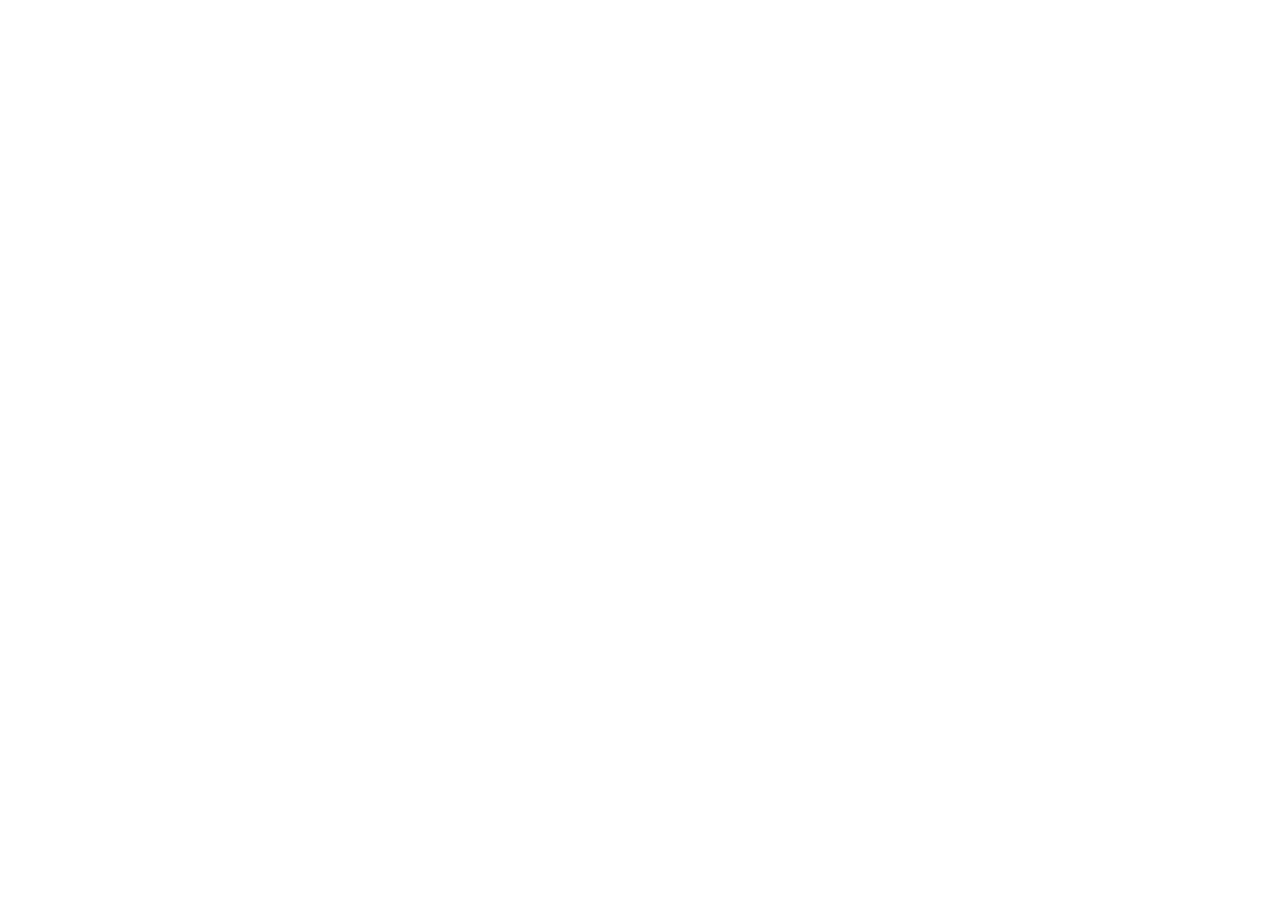
==== index.html @ 41c20082 "Create index.html" ====
<!DOCTYPE html>
<html lang="ja">
  <head>
    <meta charset="UTF-8">
    <title>練習13</title>
  </head>
  <body>
    <section>
      <p id="countdown"></p>
    </section>
    <script type="text/javascript" src="js/default.js"></script>
  </body>
</html>
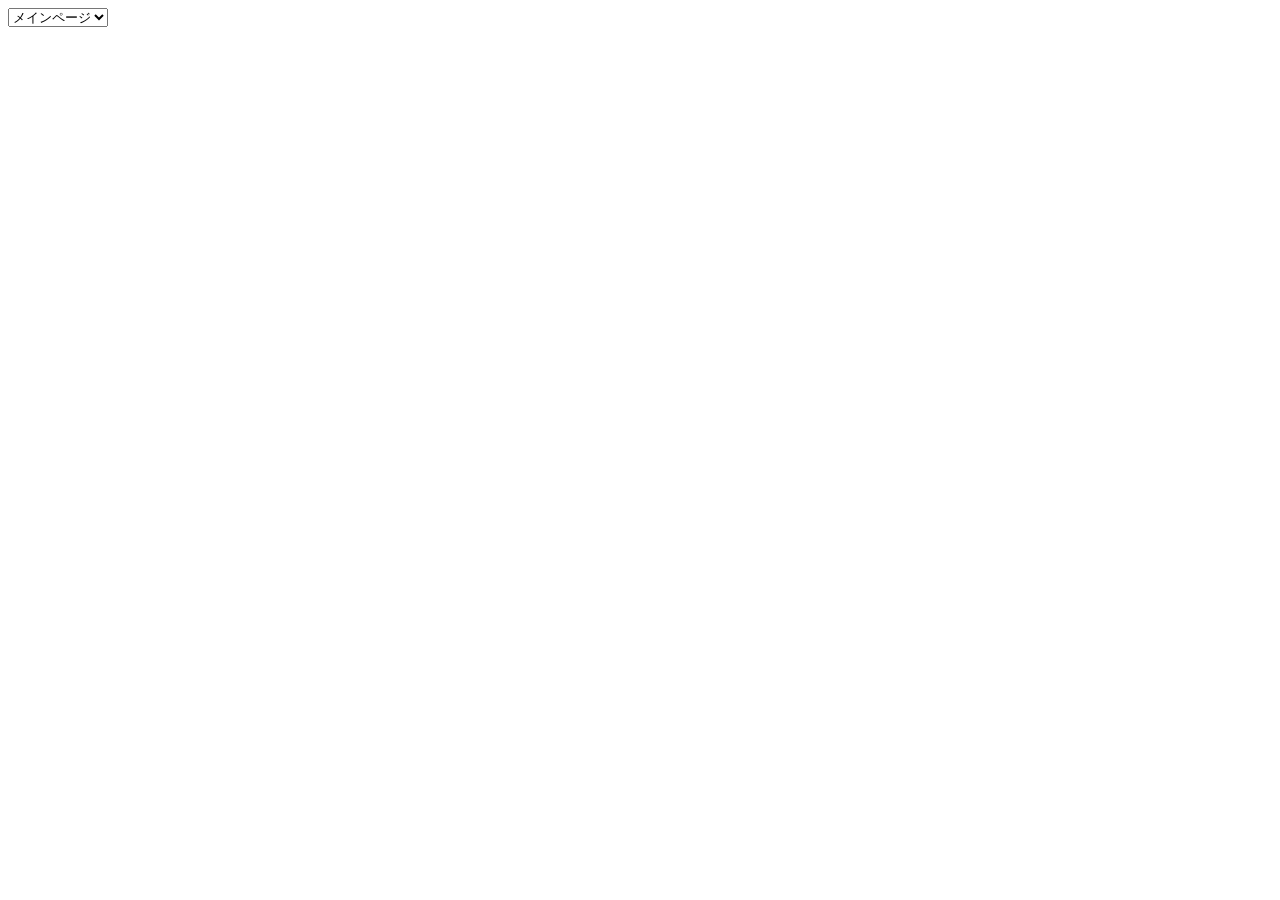
==== commit 2453eadb: "Update index.html" ====
--- a/index.html
+++ b/index.html
@@ -5,6 +5,14 @@
     <title>練習13</title>
   </head>
   <body>
+    <nav>
+      <form id="form">
+        <select name="select">
+          <option value="index.html">メインページ</option>
+          <option value="other.html">別のページ</option>
+        </select>
+      </form>
+    </nav>
     <section>
       <p id="countdown"></p>
     </section>
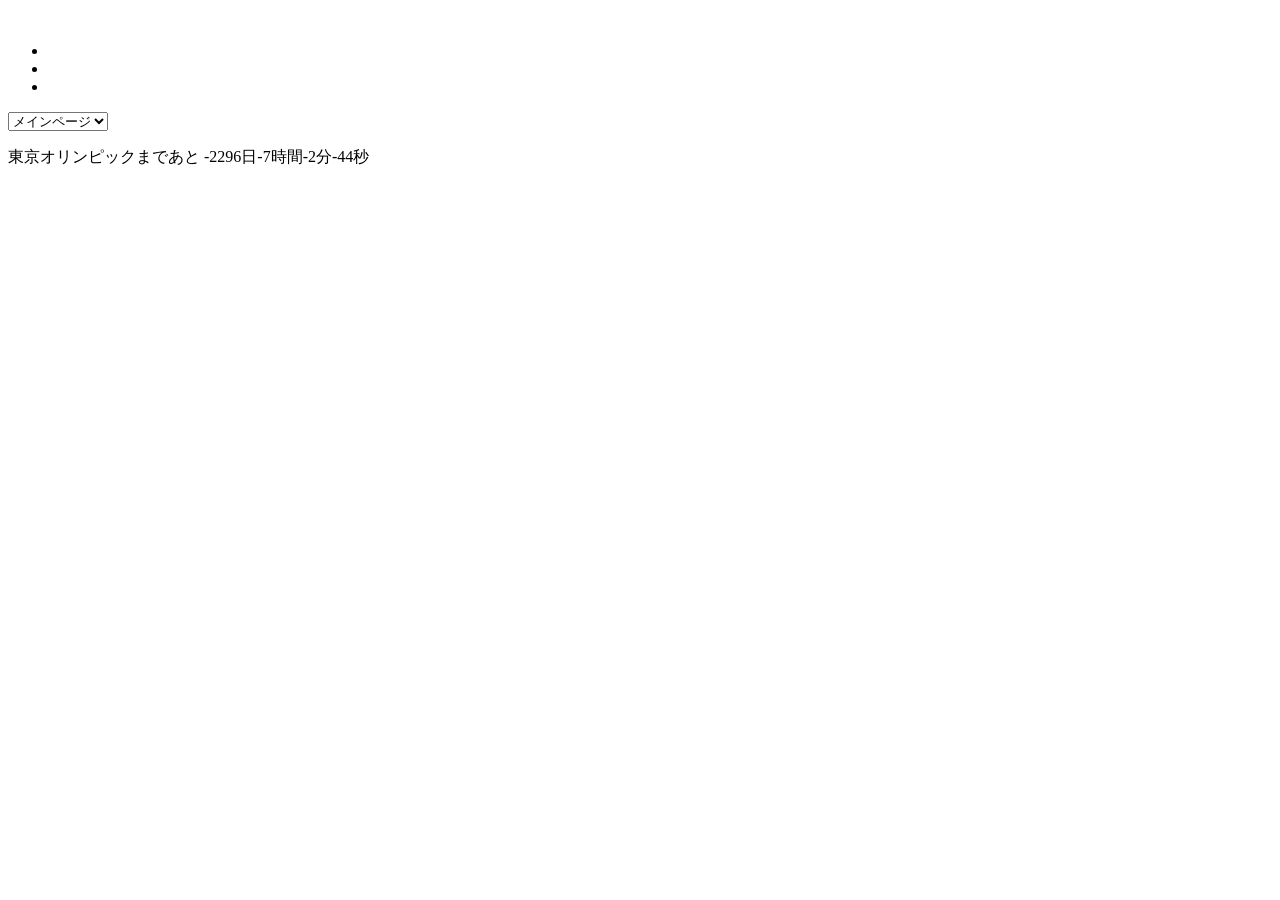
==== commit 6e33b691: "Update index.html" ====
--- a/index.html
+++ b/index.html
@@ -5,6 +5,18 @@
     <title>練習13</title>
   </head>
   <body>
+    <section class="image">
+    <div class="center">
+      <div>
+        <img src="" id="bigimg">
+      </div>
+      <ul>
+        <li><img src="" class="thumb" date-image="mingos1"></li>
+        <li><img src="" class="thumb" date-image="mingos2"></li>
+        <li><img src="" class="thumb" date-image="mingos3"></li>
+      </ul>
+    </div>
+    </section>
     <nav>
       <form id="form">
         <select name="select">
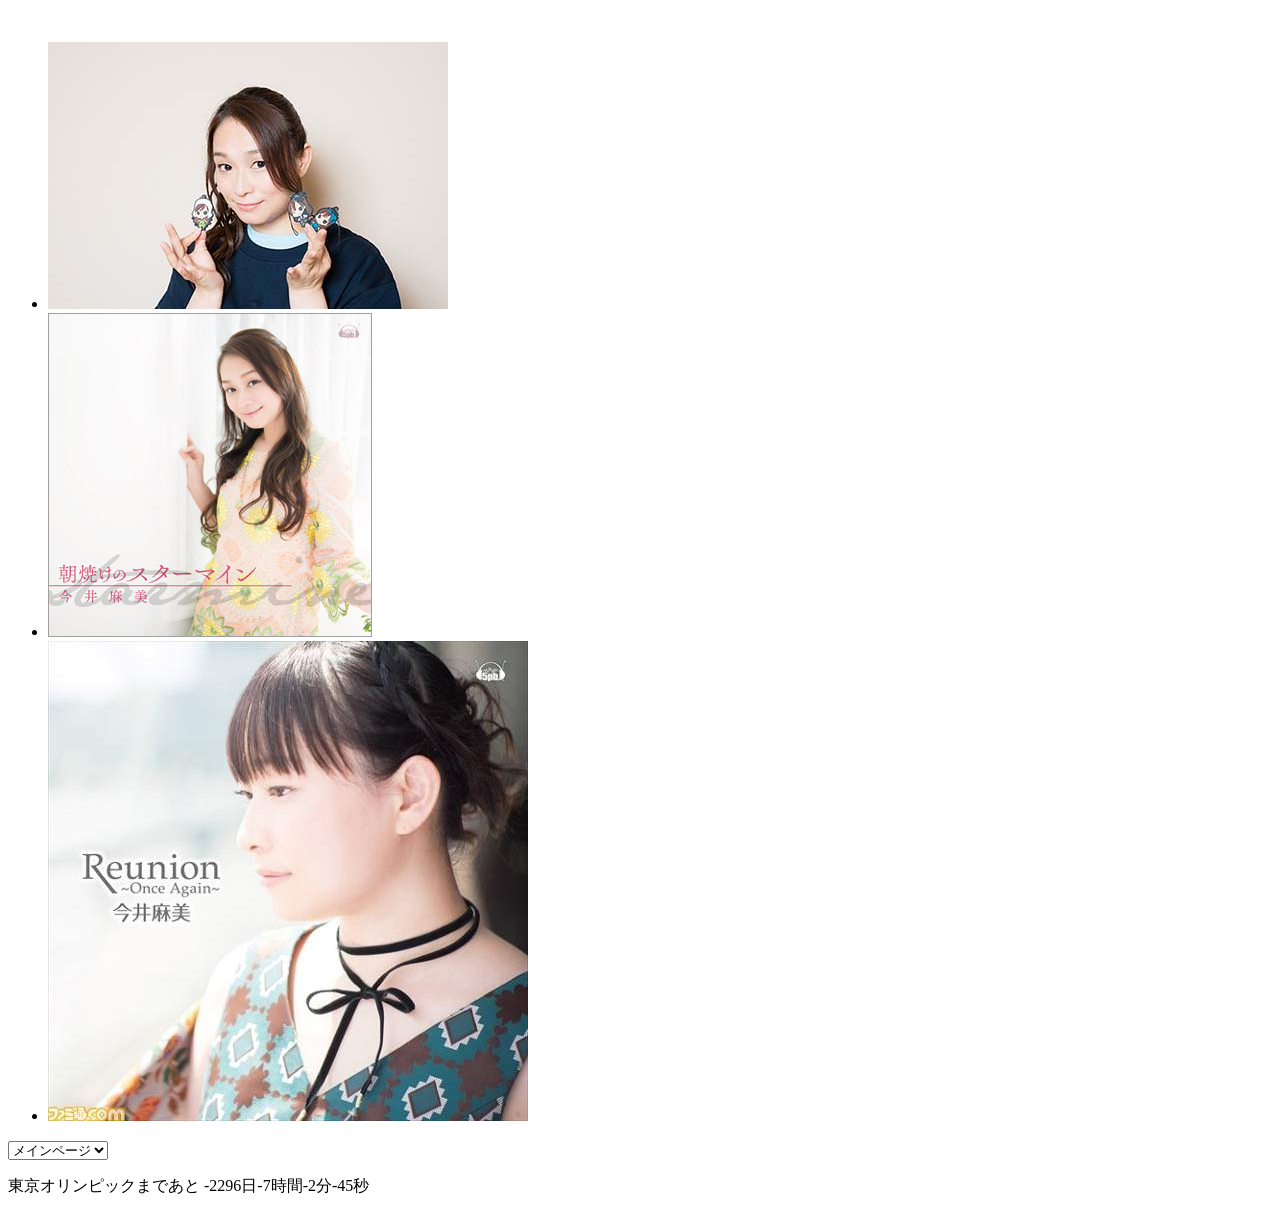
==== commit 5d37549a: "Update index.html" ====
--- a/index.html
+++ b/index.html
@@ -11,9 +11,9 @@
         <img src="" id="bigimg">
       </div>
       <ul>
-        <li><img src="" class="thumb" date-image="mingos1"></li>
-        <li><img src="" class="thumb" date-image="mingos2"></li>
-        <li><img src="" class="thumb" date-image="mingos3"></li>
+        <li><img src="d9111b62285197fc8a23712399d9402c (1).jpg" class="thumb" date-image="mingos1"></li>
+        <li><img src="imai_jk.jpg" class="thumb" date-image="mingos2"></li>
+        <li><img src="thumbs.jpg" class="thumb" date-image="mingos3"></li>
       </ul>
     </div>
     </section>
